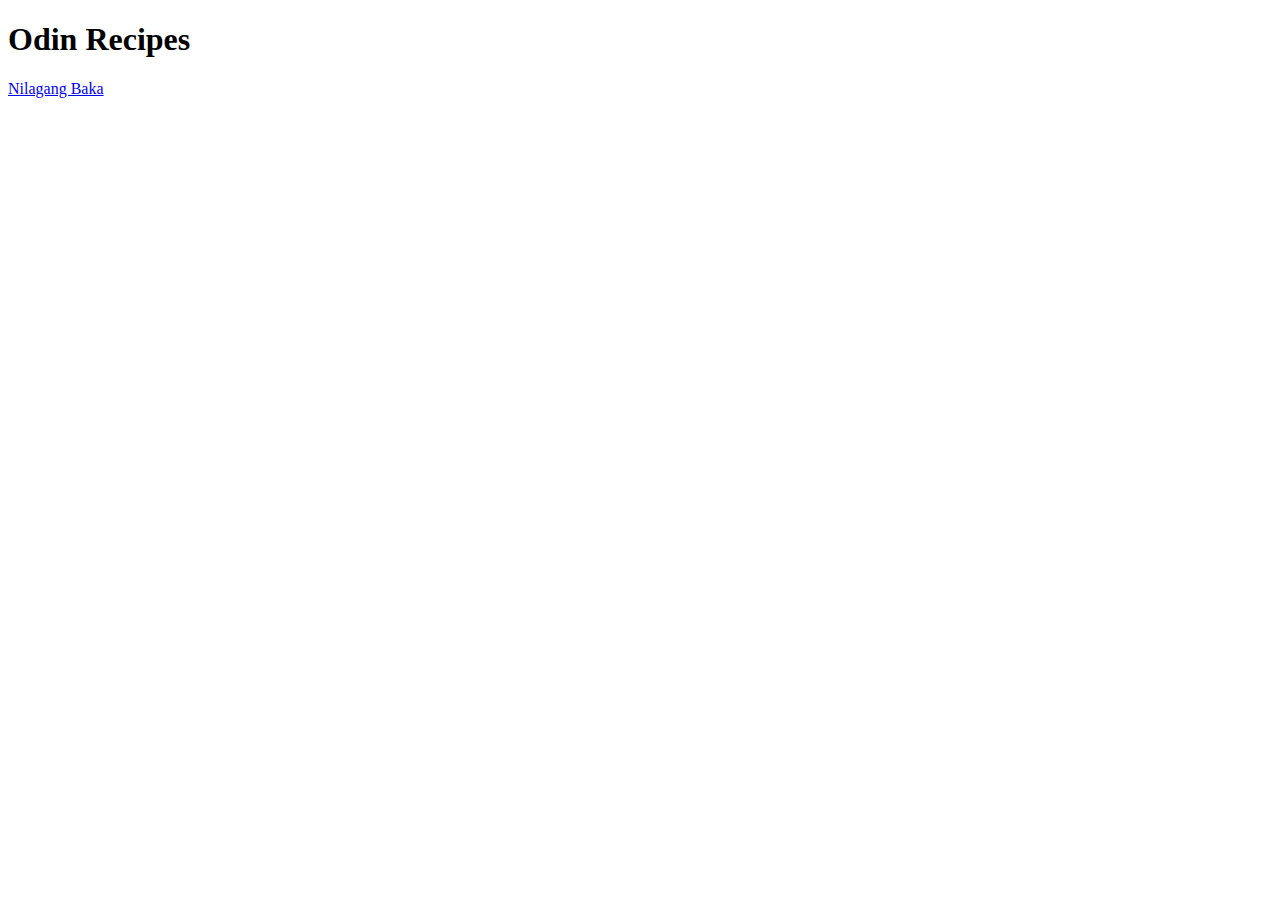
==== index.html @ dc5d5f79 "Added new recipe page: Nilagang-Baka.html" ====
<!DOCTYPE html>
<html lang="en">
<head>
    <meta charset="UTF-8">
    <meta name="viewport" content="width=device-width, initial-scale=1.0">
    <title>Document</title>
</head>
<body>
    <h1>Odin Recipes</h1>
    <a href="./recipes/Nilagang-Baka.html">Nilagang Baka</a>
    
</body>
</html>
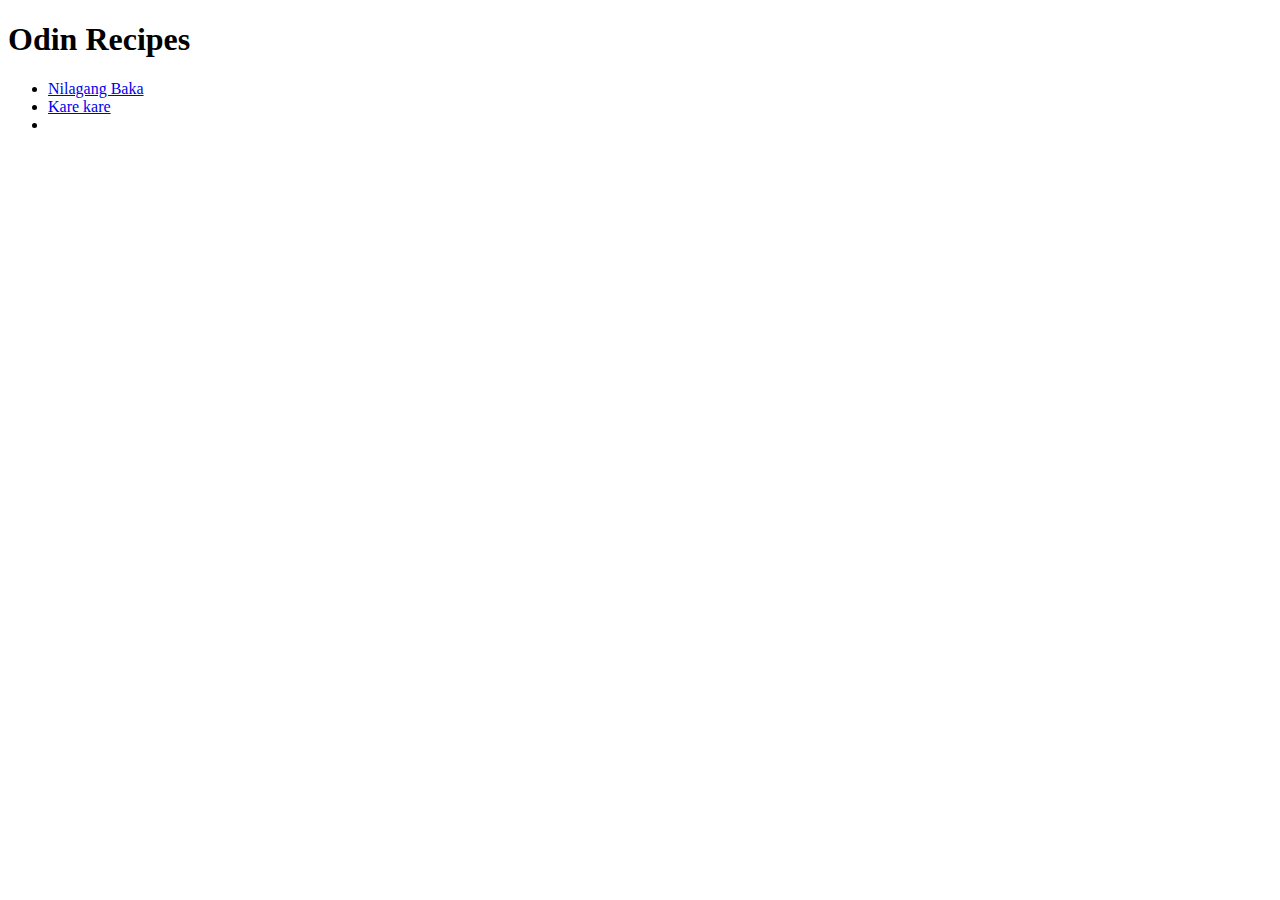
==== commit 861c5434: "Added new Recipe Page: Kare-kare.html" ====
--- a/index.html
+++ b/index.html
@@ -7,7 +7,11 @@
 </head>
 <body>
     <h1>Odin Recipes</h1>
-    <a href="./recipes/Nilagang-Baka.html">Nilagang Baka</a>
+    <ul>
+       <li><a href="./recipes/Nilagang-Baka.html">Nilagang Baka</a></li> 
+       <li><a href="./recipes/Kare-kare.html">Kare kare</a></li>
+       <li><a href=""></a></li>
+    </ul>    
     
 </body>
 </html>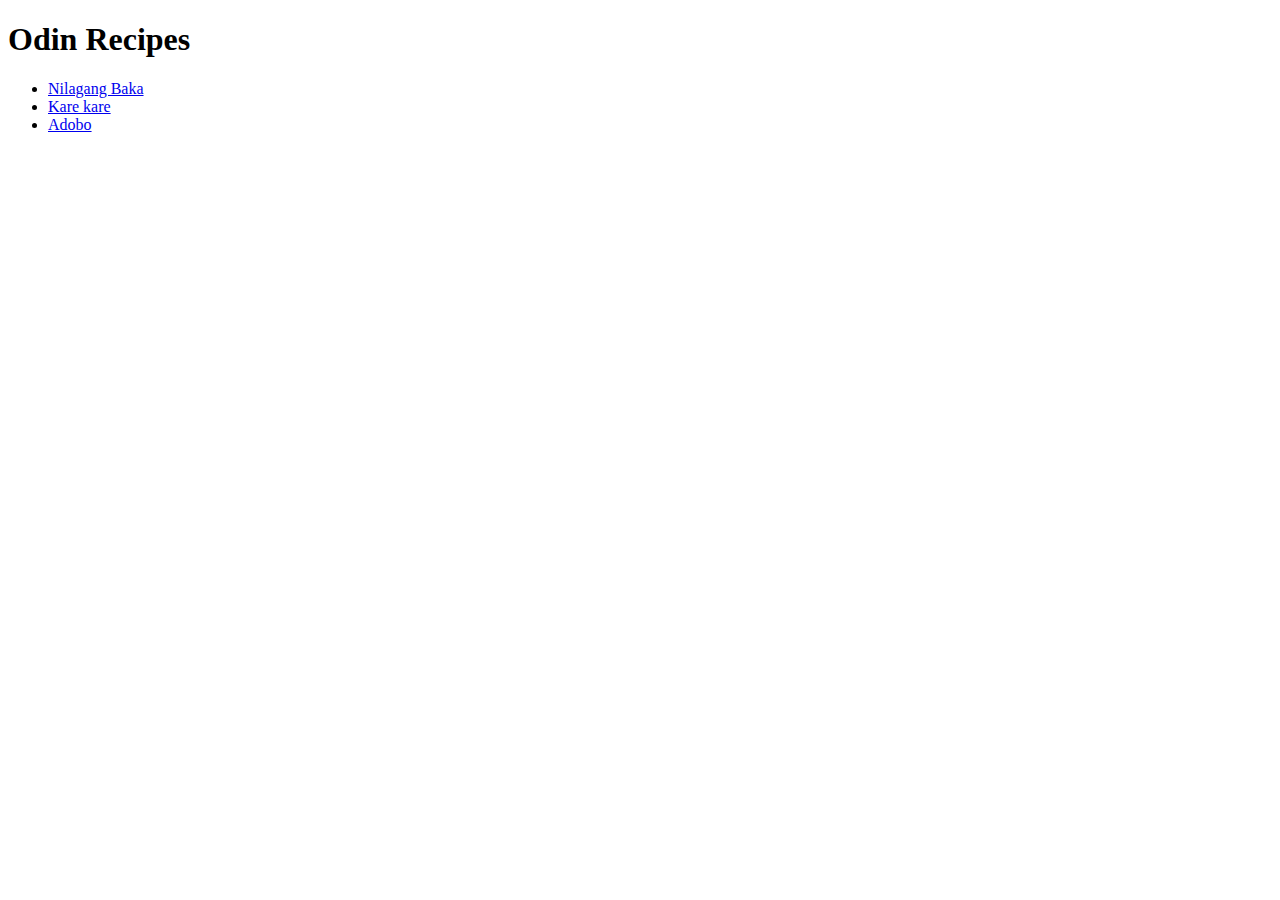
==== commit bbbf294f: "Added new recipe page: Adobo.html" ====
--- a/index.html
+++ b/index.html
@@ -10,7 +10,7 @@
     <ul>
        <li><a href="./recipes/Nilagang-Baka.html">Nilagang Baka</a></li> 
        <li><a href="./recipes/Kare-kare.html">Kare kare</a></li>
-       <li><a href=""></a></li>
+       <li><a href="./recipes/Adobo.html">Adobo</a></li>
     </ul>    
     
 </body>
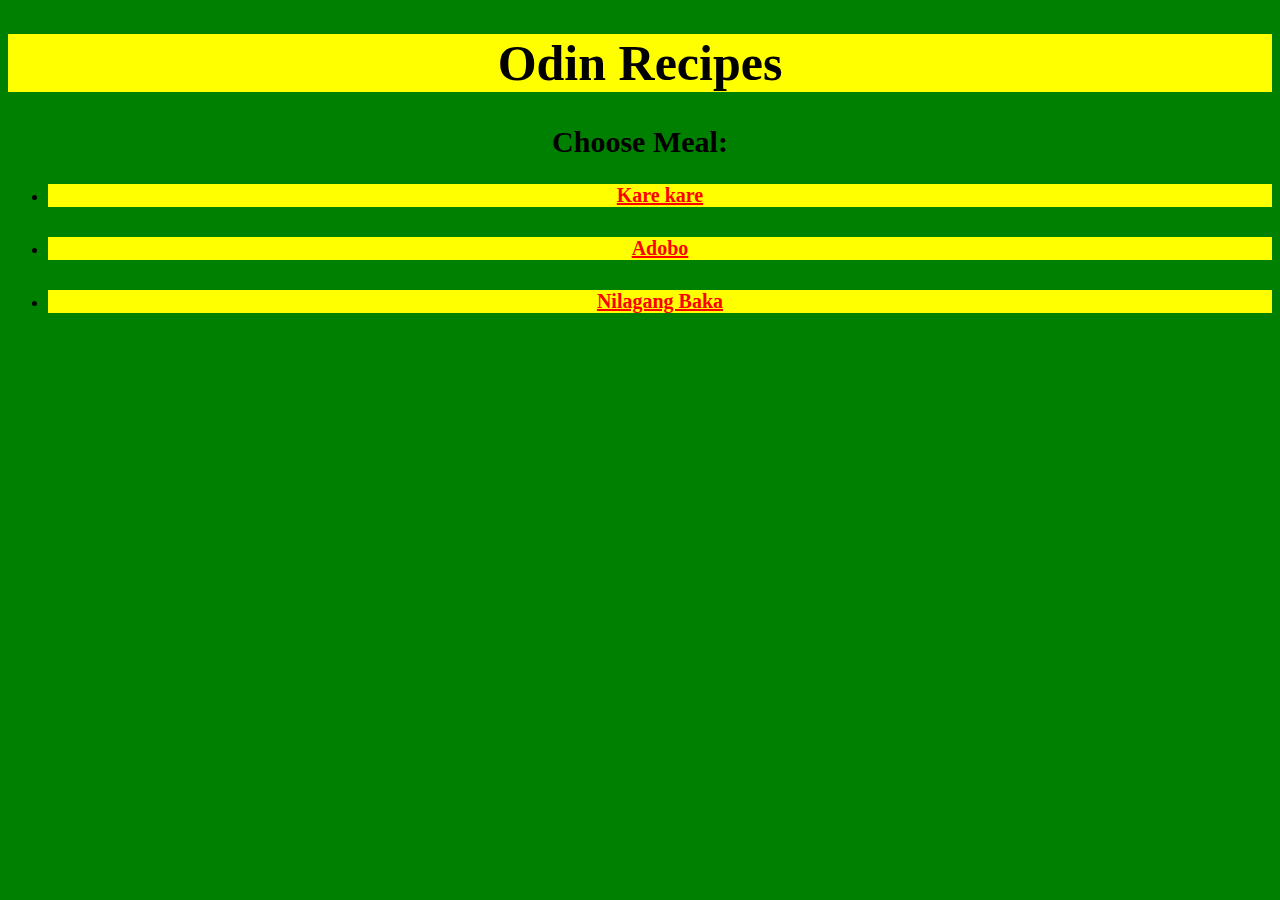
==== commit 295d299e: "Updated CSS for styling" ====
--- a/index.html
+++ b/index.html
@@ -4,13 +4,15 @@
     <meta charset="UTF-8">
     <meta name="viewport" content="width=device-width, initial-scale=1.0">
     <title>Document</title>
+    <link rel="stylesheet" href="style.css">
 </head>
 <body>
     <h1>Odin Recipes</h1>
+    <h2>Choose Meal:</h2>
     <ul>
-       <li><a href="./recipes/Nilagang-Baka.html">Nilagang Baka</a></li> 
-       <li><a href="./recipes/Kare-kare.html">Kare kare</a></li>
-       <li><a href="./recipes/Adobo.html">Adobo</a></li>
+       <li class="list"><a href="./recipes/Kare-kare.html">Kare kare</a></li>
+       <li class="list"><a href="./recipes/Adobo.html">Adobo</a></li>
+       <li class="list"><a href="./recipes/Nilagang-Baka.html">Nilagang Baka</a></li> 
     </ul>    
     
 </body>
--- a/style.css
+++ b/style.css
@@ -0,0 +1,30 @@
+* {
+    background-color: green;
+}
+
+h1 {
+    text-align: center;
+    background-color: yellow;
+    font-size: 50px;
+}
+
+h2 {
+    text-align: center;
+    font-size: 30px;
+}
+
+a{
+    font-weight: bold;
+    color: red;
+    text-align: center;
+    font-size: 20px;
+    background-color: yellow;
+    
+}
+
+li {
+    margin-bottom: 30px;
+    background-color: yellow;
+    text-align: center;
+    
+}
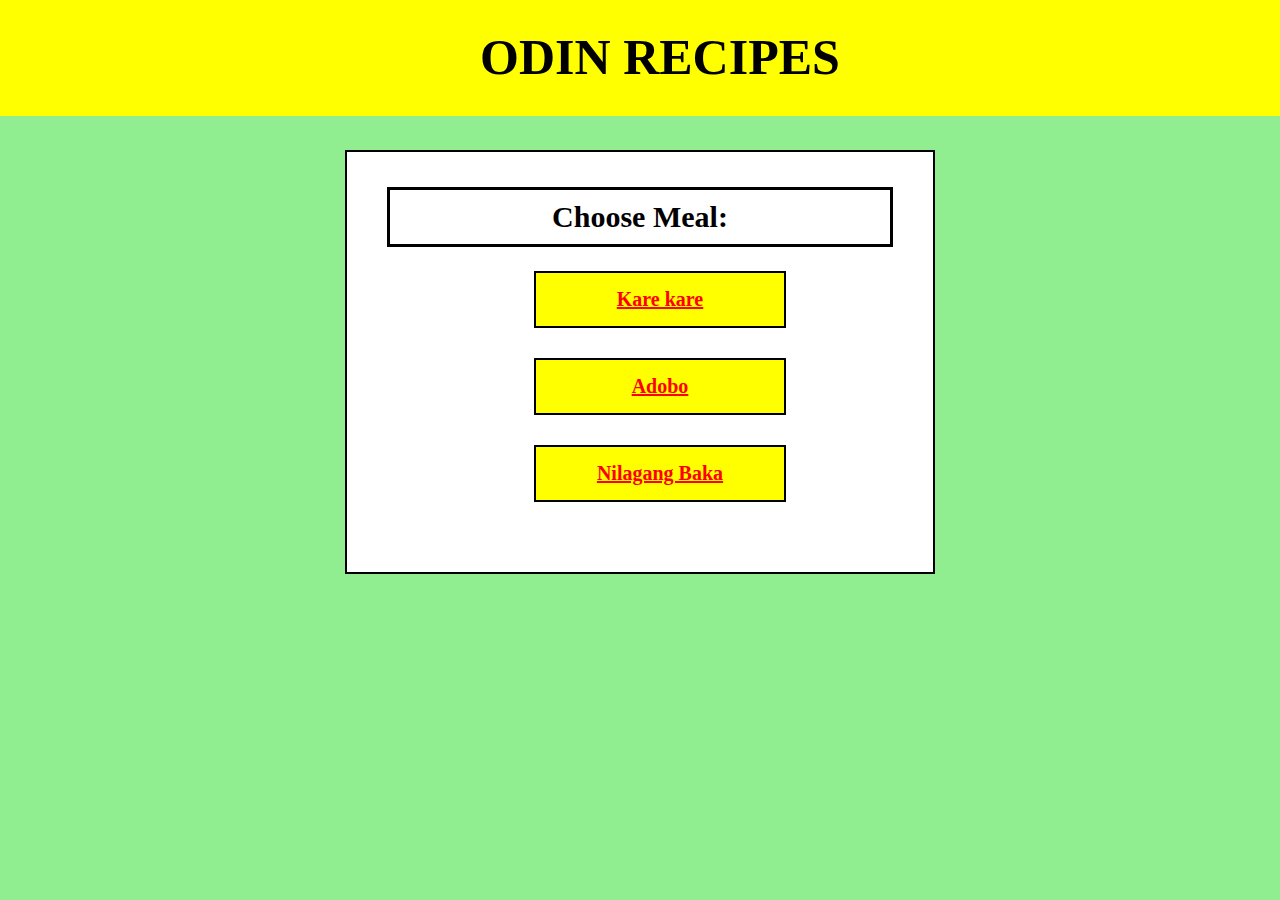
==== commit fd1bad08: "Updated index.html design using  Box Model" ====
--- a/index.html
+++ b/index.html
@@ -7,13 +7,15 @@
     <link rel="stylesheet" href="style.css">
 </head>
 <body>
-    <h1>Odin Recipes</h1>
-    <h2>Choose Meal:</h2>
-    <ul>
-       <li class="list"><a href="./recipes/Kare-kare.html">Kare kare</a></li>
-       <li class="list"><a href="./recipes/Adobo.html">Adobo</a></li>
-       <li class="list"><a href="./recipes/Nilagang-Baka.html">Nilagang Baka</a></li> 
-    </ul>    
+    <h1>ODIN RECIPES</h1>
+    <div class="recipe-container">
+        <h2>Choose Meal:</h2>
+            <ul>
+                <li class="list"><a href="./recipes/Kare-kare.html">Kare kare</a></li>
+                <li class="list"><a href="./recipes/Adobo.html">Adobo</a></li>
+                <li class="list"><a href="./recipes/Nilagang-Baka.html">Nilagang Baka</a></li> 
+            </ul>   
+    </div>   
     
 </body>
 </html>--- a/style.css
+++ b/style.css
@@ -1,16 +1,23 @@
-* {
-    background-color: green;
+body {
+    background-color: lightgreen;
 }
 
 h1 {
     text-align: center;
     background-color: yellow;
     font-size: 50px;
+    margin-top: -10px;
+    padding: 30px;
+    width: 100%;
+    margin-left: -10px;
 }
 
 h2 {
     text-align: center;
     font-size: 30px;
+    margin-top: -5px;
+    border: 3px solid black;
+    padding: 10px;
 }
 
 a{
@@ -25,6 +32,22 @@
 li {
     margin-bottom: 30px;
     background-color: yellow;
+    padding: 15px;
+    border: 2px solid black;
+}
+
+ul {
     text-align: center;
-    
+    width: 50%;
+    margin: 0 auto;
+    list-style-type: none;
+   
 }
+
+.recipe-container {
+   background-color: white;
+   padding: 40px;
+   width: 40%;
+   margin: 0 auto;
+   border: 2px solid black;
+}
